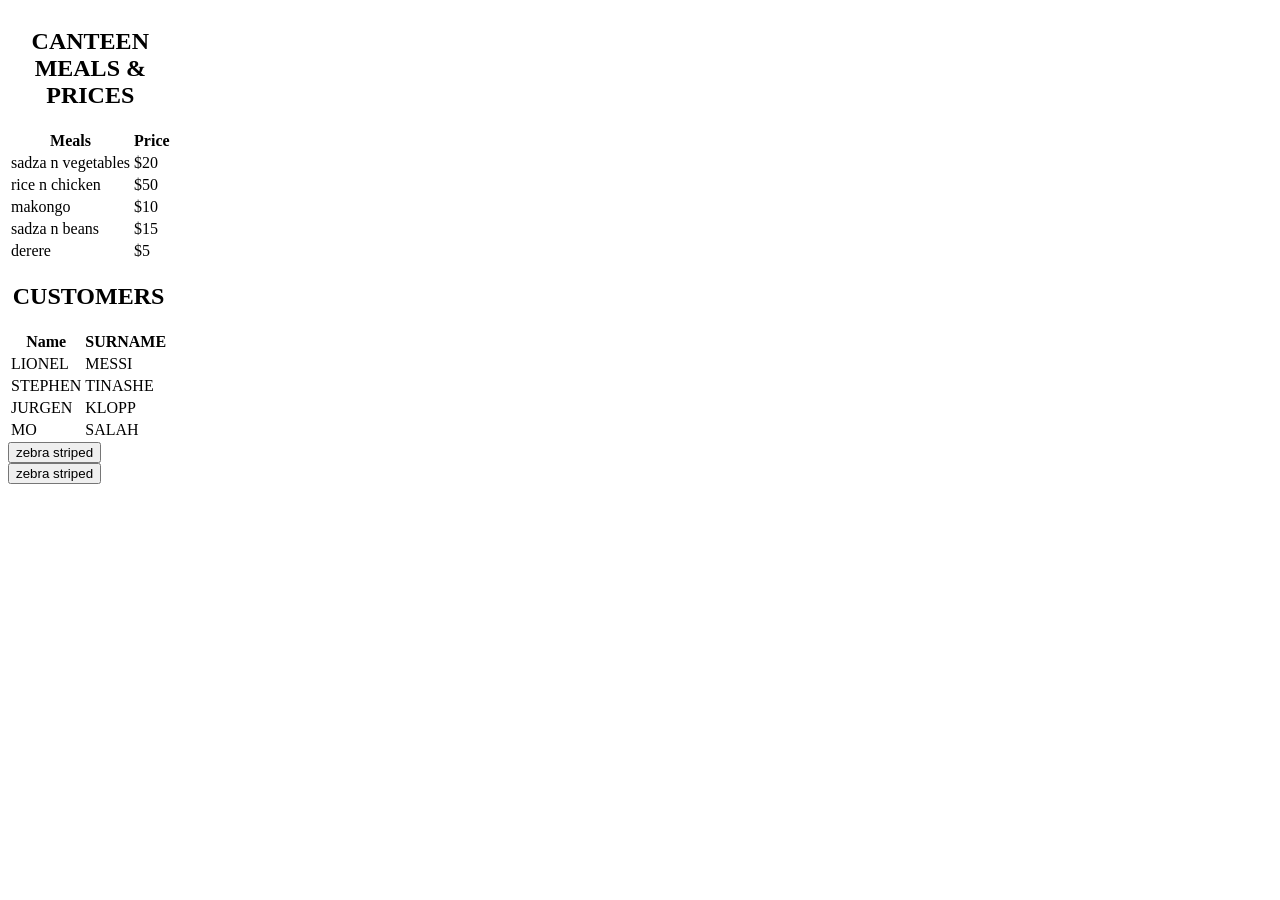
==== index.html @ 4ab65ca2 "Rename Assignment 5/striped.html to index.html" ====
<!DOCTYPE html>
<html>
<head>
    <meta name="viewport" content="width=device-width, initial-scale=1">
    <link rel="stylesheet" href="css/style.css">
    <script src="js/scripts.js"></script>
</head>
<body>

    <div class="container">
        <table>
            <caption><h2>CANTEEN MEALS & PRICES</h2></caption>
            <tr>
                <th>Meals</th>
                <th>Price</th>
            </tr>
            <tr>
                <td>sadza n vegetables</td>
                <td>$20</td>
            </tr>
                <tr>
                <td>rice n chicken</td>
                <td>$50</td>
            </tr>
            <tr>
                <td>makongo</td>
                <td>$10</td>
            </tr>
            <tr>
                <td>sadza n beans</td>
                <td>$15</td>
            </tr>
            <tr>
                <td>derere</td>
                <td>$5</td>
            </tr>
          
        </table>
    </div>
        
    <div class="container">
        <table>
            <caption><h2>CUSTOMERS</h2></caption>

            <tr>
            <th>Name</th>
            <th>SURNAME</th>
            </tr>

            <tr>
                <td>LIONEL</td>
                <td>MESSI</td>
                
            </tr>

            <tr>
                <td>STEPHEN</td>
                <td>TINASHE</td>
                
            </tr>

           <tr>
                <td>JURGEN</td>
                <td>KLOPP</td>
                
            </tr>

            <tr>
                <td>MO</td>
                <td>SALAH</td>
                
            </tr>
            
            
        </table>
    </div>

    </div>

    <div class="btnContainer">
        <button onclick="myFunction()" id="btnZebra" >zebra striped</button>
    </div>
    
    <div class="btnContainer">
        <button onclick="myFunction2()" id="btnZebra2" >zebra striped</button>
    </div>
    

</body>
</html>
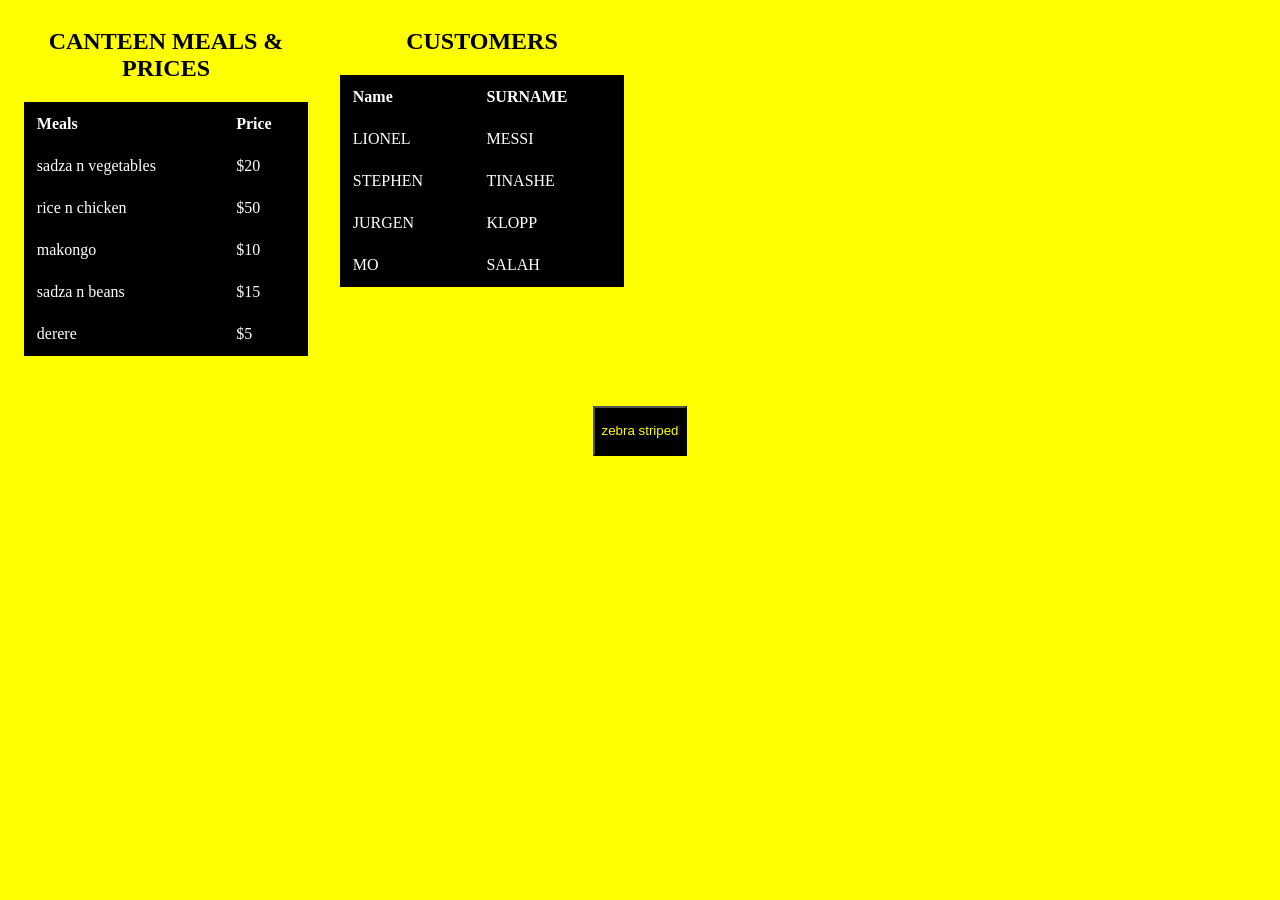
==== commit 3f3f0094: "Update index.html" ====
--- a/index.html
+++ b/index.html
@@ -2,8 +2,8 @@
 <html>
 <head>
     <meta name="viewport" content="width=device-width, initial-scale=1">
-    <link rel="stylesheet" href="css/style.css">
-    <script src="js/scripts.js"></script>
+    <link rel="stylesheet" href="style.css">
+    <script src="scripts.js"></script>
 </head>
 <body>
 
@@ -81,9 +81,7 @@
         <button onclick="myFunction()" id="btnZebra" >zebra striped</button>
     </div>
     
-    <div class="btnContainer">
-        <button onclick="myFunction2()" id="btnZebra2" >zebra striped</button>
-    </div>
+    
     
 
 </body>
--- a/style.css
+++ b/style.css
@@ -0,0 +1,54 @@
+table {
+    border-spacing: 0;
+    border: 1px solid black;
+    border-collapse: collapse;
+    position: relative;
+    margin: 0 auto;
+    width: 90%;
+  }
+  body{
+    background-color: yellow;
+  }
+  
+  th, td {
+    text-align: left;
+    padding: 12px;
+  }
+  th, tr{
+    background-color: black;
+    color: white;
+  }
+ 
+  /* Styling for odd rows before buttom click*/
+  tr:nth-child(even){
+    background-color:  greys;
+  }
+
+.container{
+    width: 25%;
+    float: left;
+}
+
+.btnContainer{
+    width: 100%;
+    height: auto;
+    display: flex;
+    align-items: center;
+}
+
+#btnZebra{
+  margin: 0 auto;
+  margin-top: 50px;
+  height: 50px;
+  background-color: black;
+  color: yellow;
+}
+#btnZebra2{
+  margin: 0 auto;
+  margin-top: -50px;
+  height: 50px;
+  background-color: black;
+  color: yellow;
+  visibility: hidden;
+}
+
